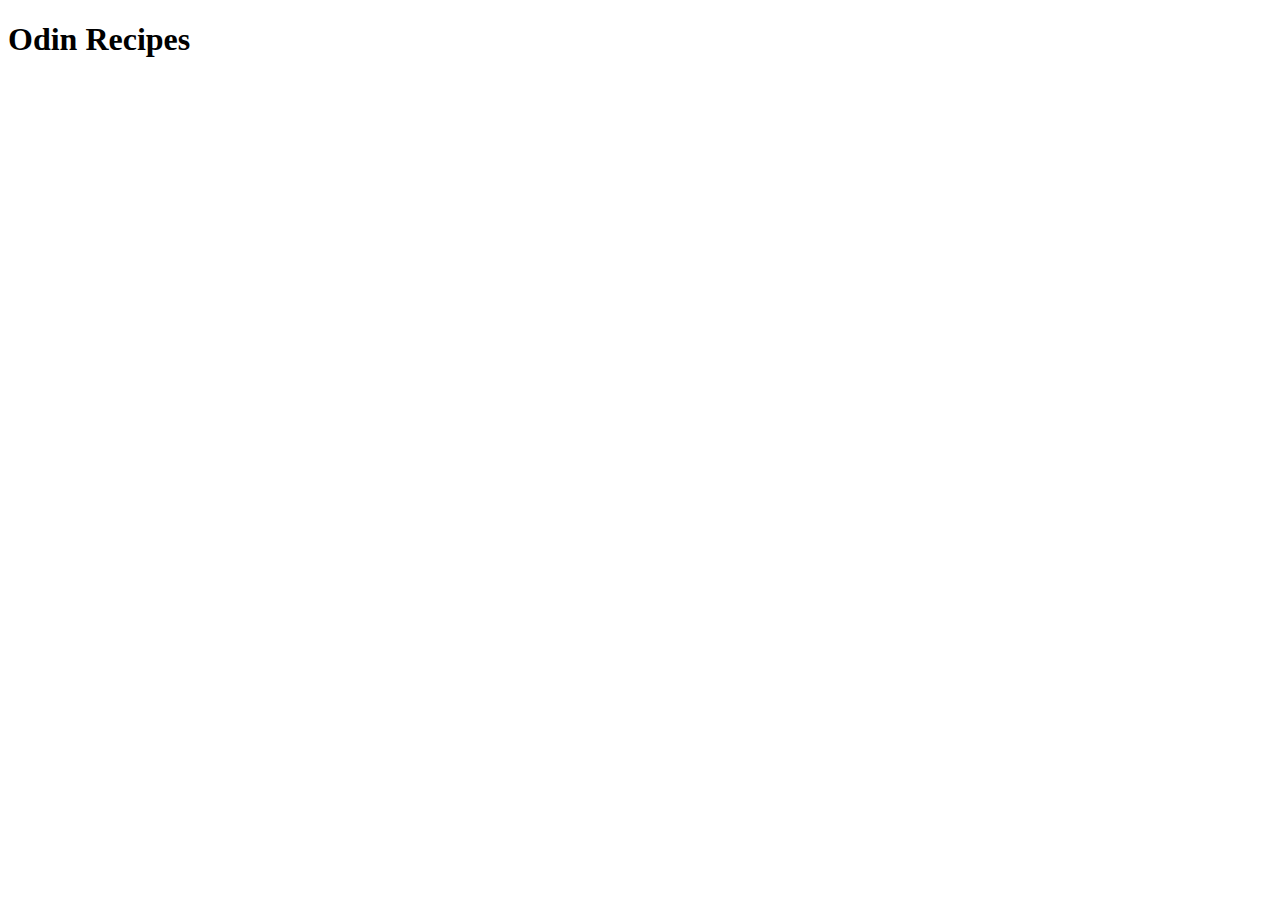
==== index.html @ e8fe66e1 "Initial project setup" ====
<!DOCTYPE html>
<html lang="en">
<head>
    <meta charset="UTF-8">
    <meta name="viewport" content="width=device-width, initial-scale=1.0">
    <title>Document</title>
</head>
<body>
    <h1>Odin Recipes</h1>
</body>
</html>
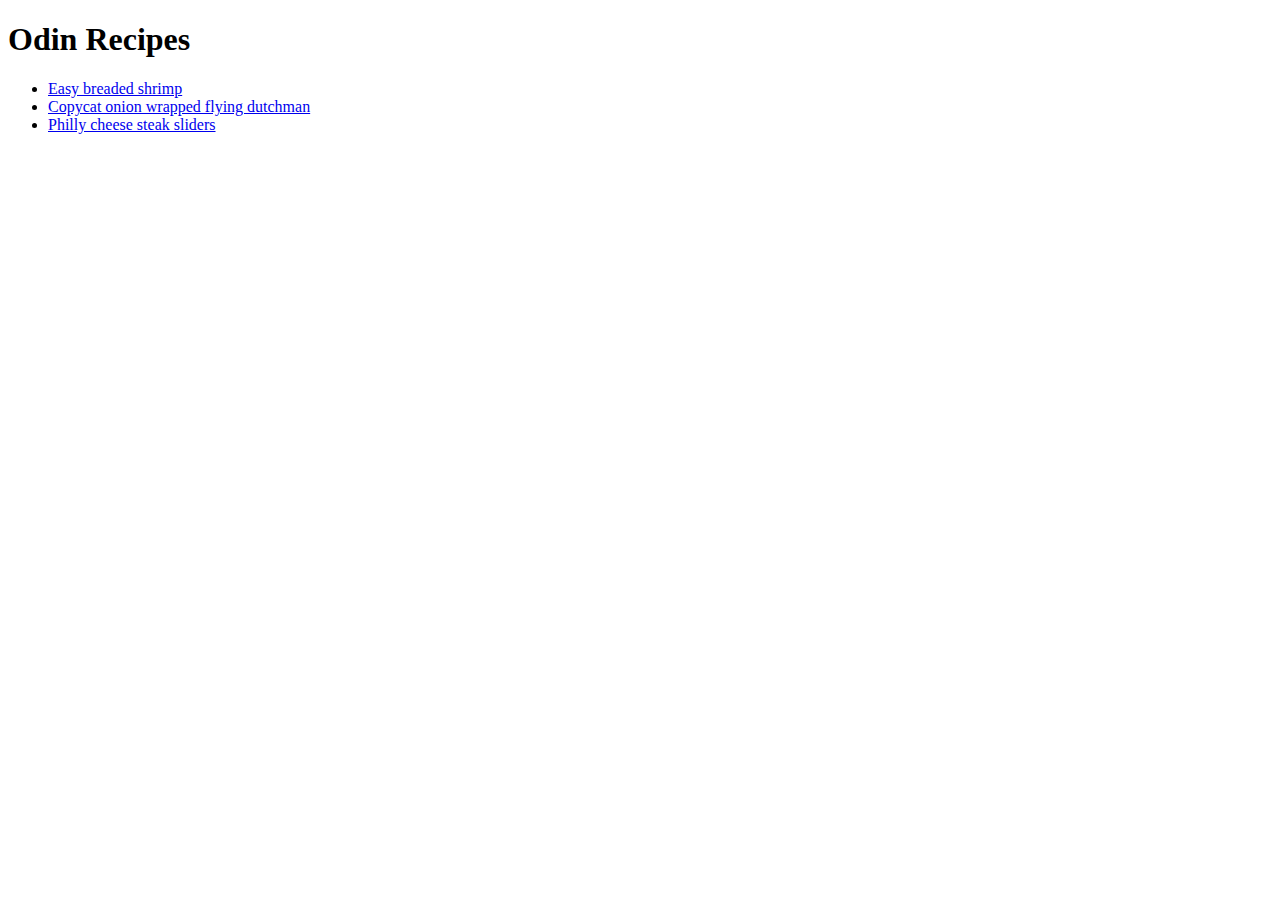
==== commit 16097242: "feat: Add two new recipe pages and update index" ====
--- a/index.html
+++ b/index.html
@@ -7,5 +7,11 @@
 </head>
 <body>
     <h1>Odin Recipes</h1>
+
+    <ul>
+        <li><a href="recipes/easy-breaded-shrimp.html">Easy breaded shrimp</a></li>
+        <li><a href="recipes/copycat-onion-wrapped-flying-dutchman.html">Copycat onion wrapped flying dutchman</a></li>
+        <li><a href="recipes/philly-cheese-steak-sliders.html">Philly cheese steak sliders</a></li>
+    </ul>
 </body>
 </html>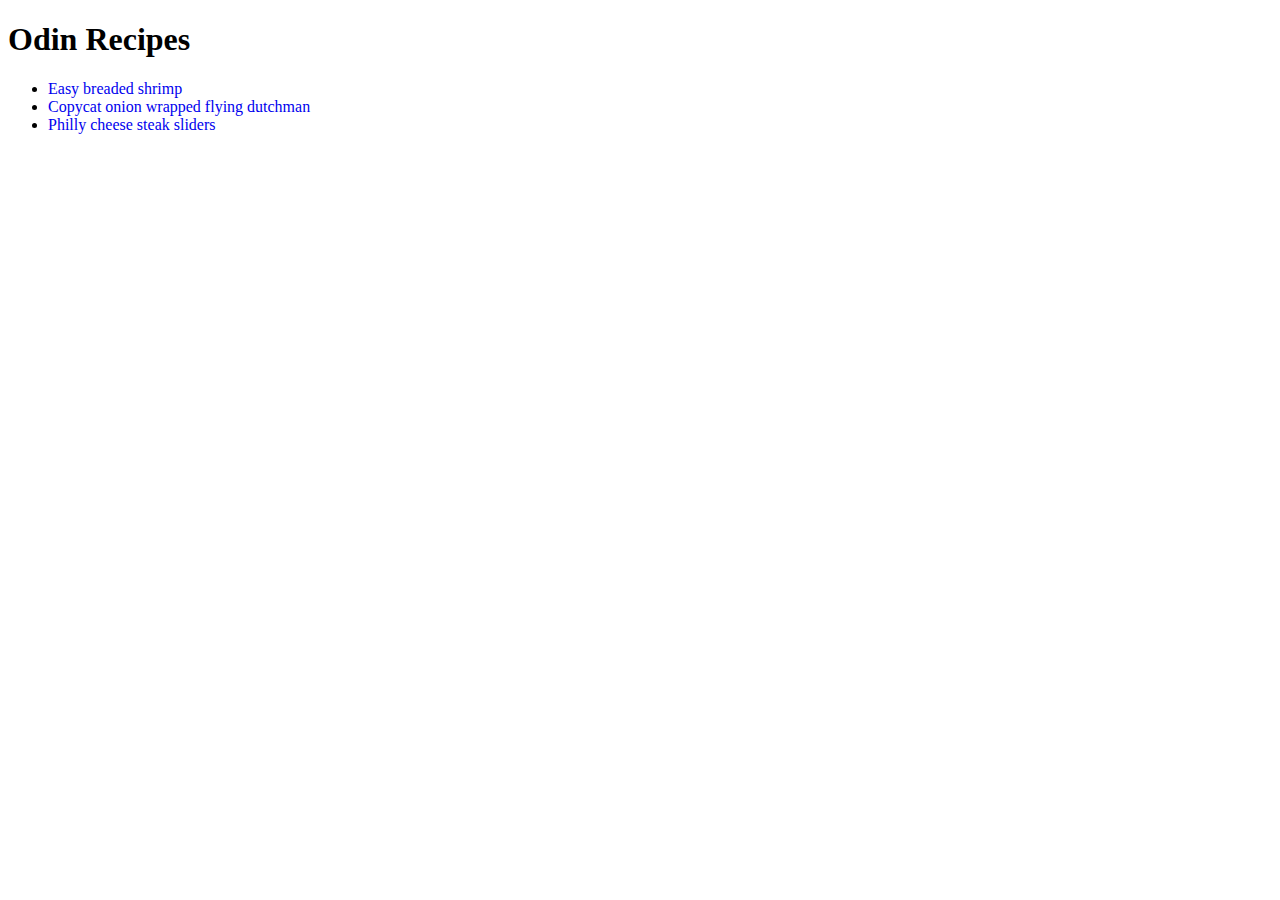
==== commit 0f9207dc: "feat: Add CSS styling to the pages" ====
--- a/index.html
+++ b/index.html
@@ -4,6 +4,7 @@
     <meta charset="UTF-8">
     <meta name="viewport" content="width=device-width, initial-scale=1.0">
     <title>Document</title>
+    <link rel="stylesheet" href="style.css">
 </head>
 <body>
     <h1>Odin Recipes</h1>
--- a/style.css
+++ b/style.css
@@ -0,0 +1,22 @@
+@charset "UTF-8";
+
+* {
+    font-family: 'Times New Roman', Times, serif;
+}
+
+a:link {
+    text-decoration: none;
+}
+
+a:hover {
+    text-decoration: underline;
+}
+
+.ingredients {
+    text-decoration: underline;
+    text-decoration-style: dotted;
+}
+
+.steps {
+    text-decoration: underline wavy;
+}